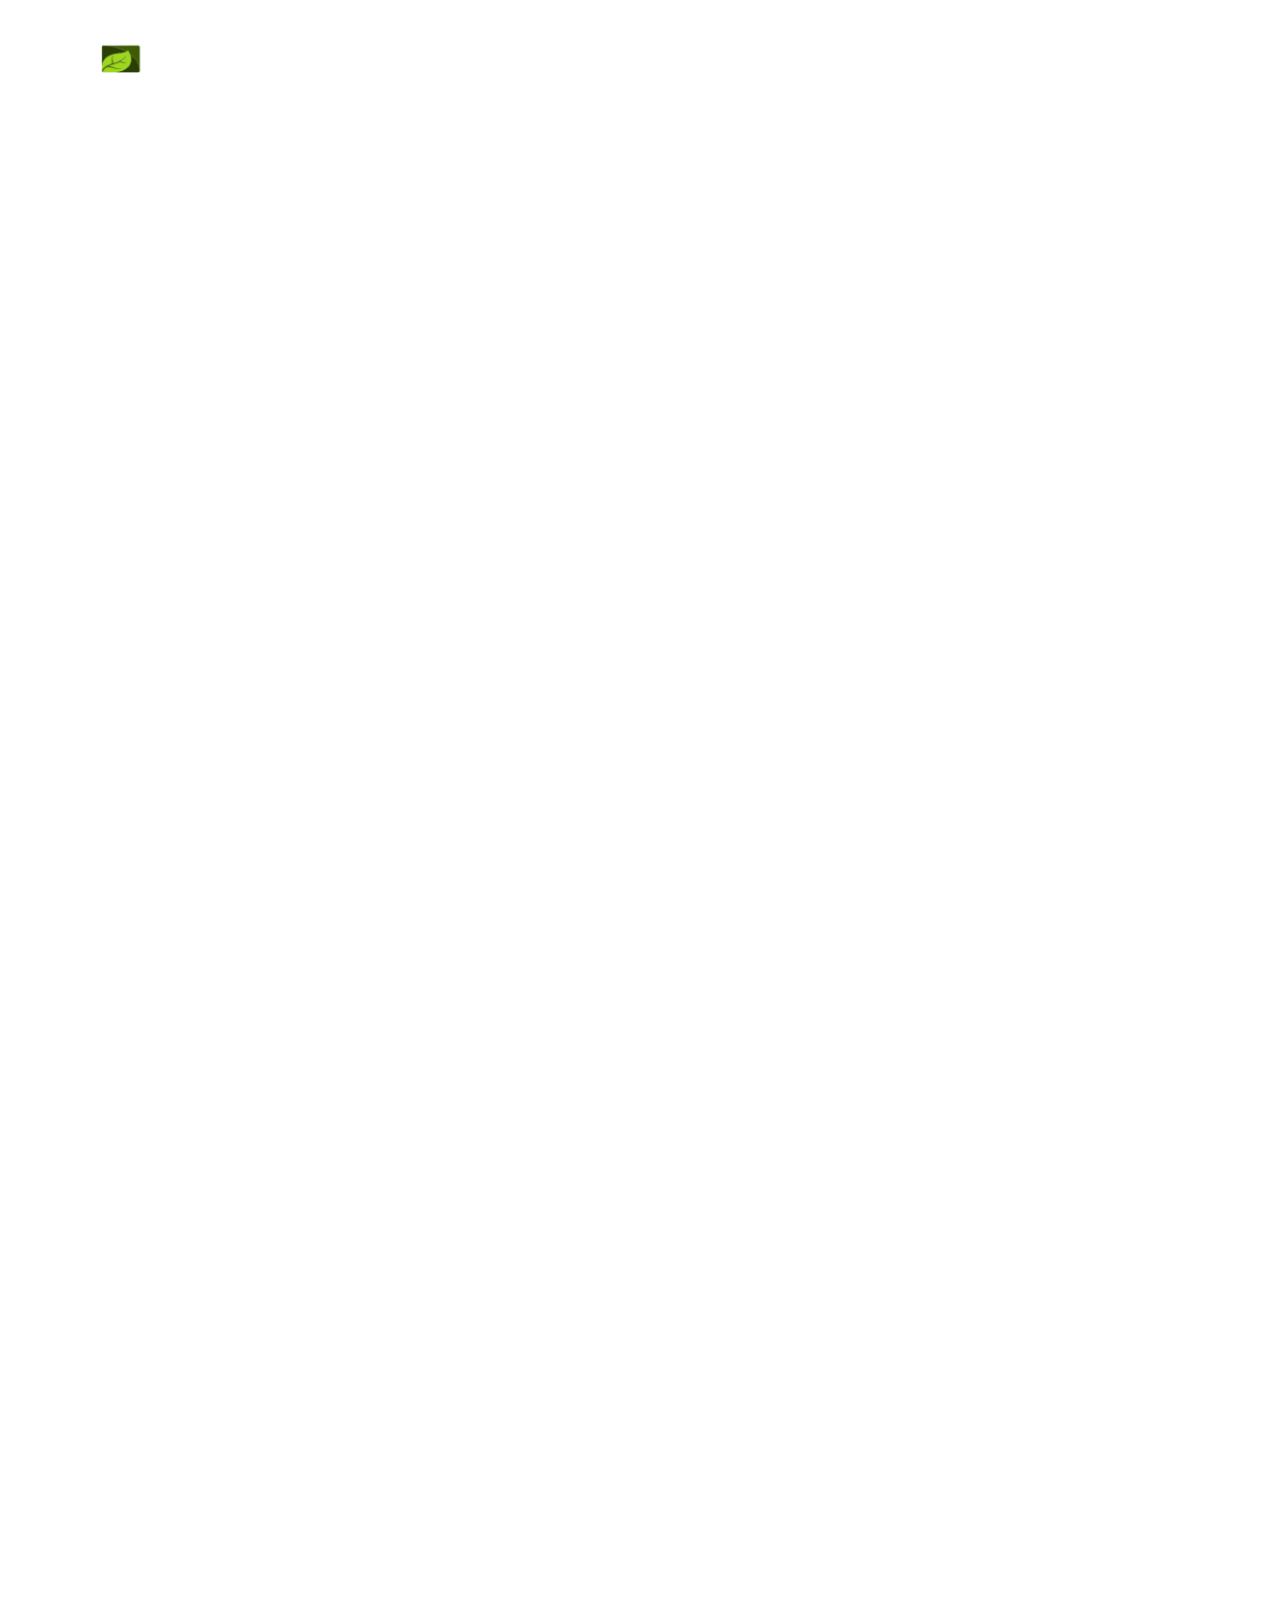
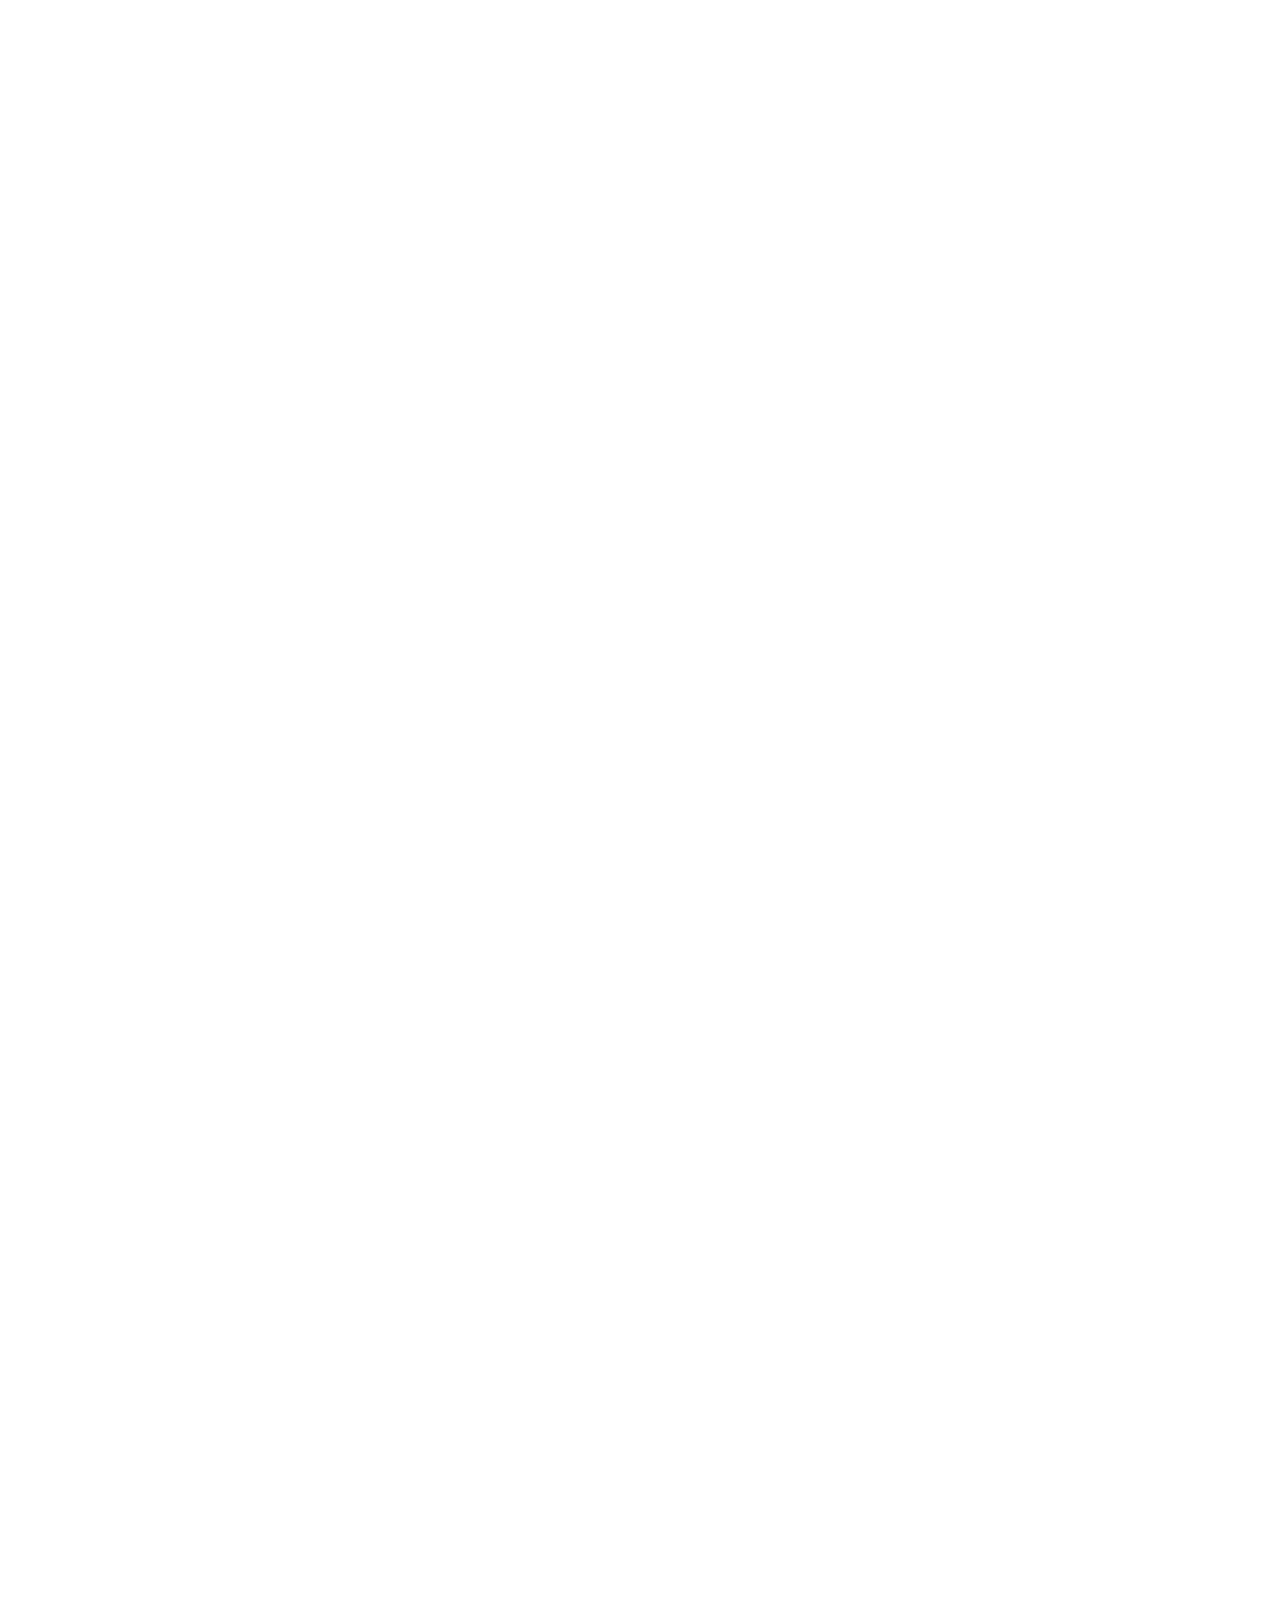
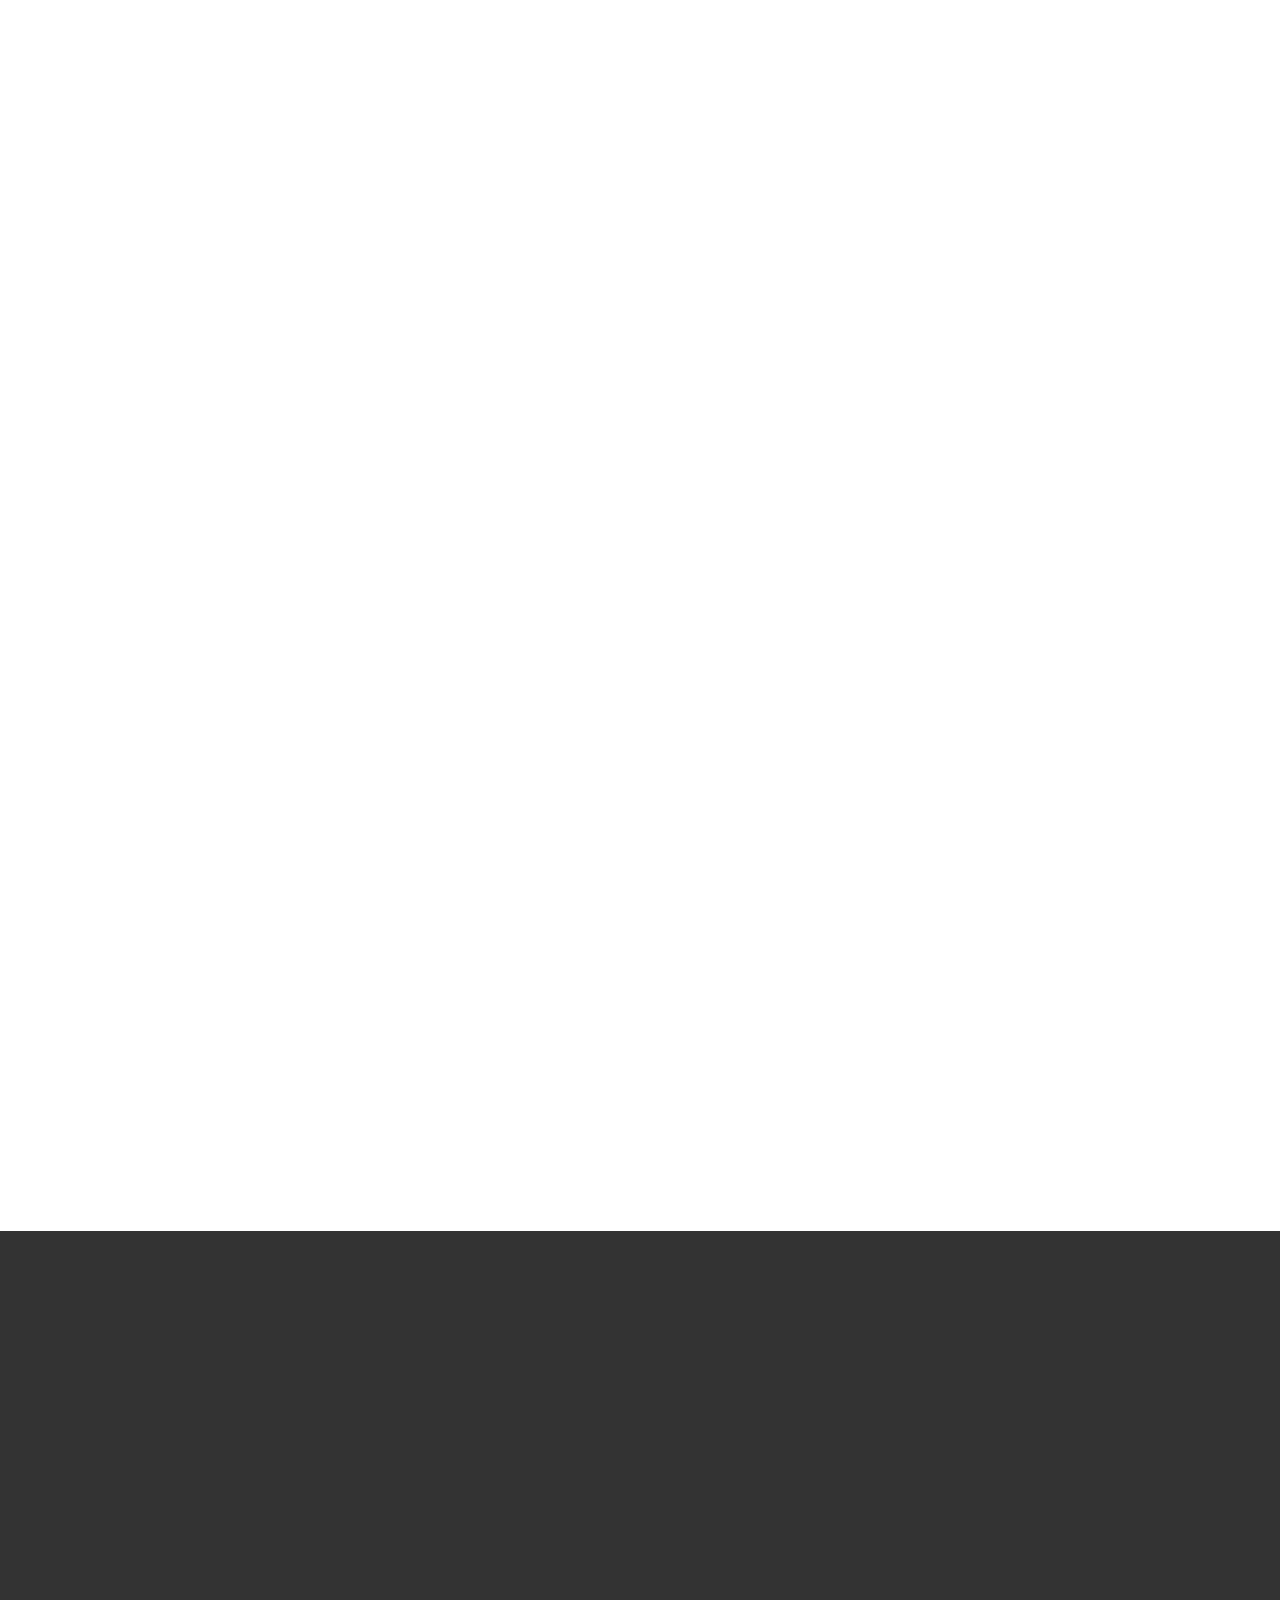
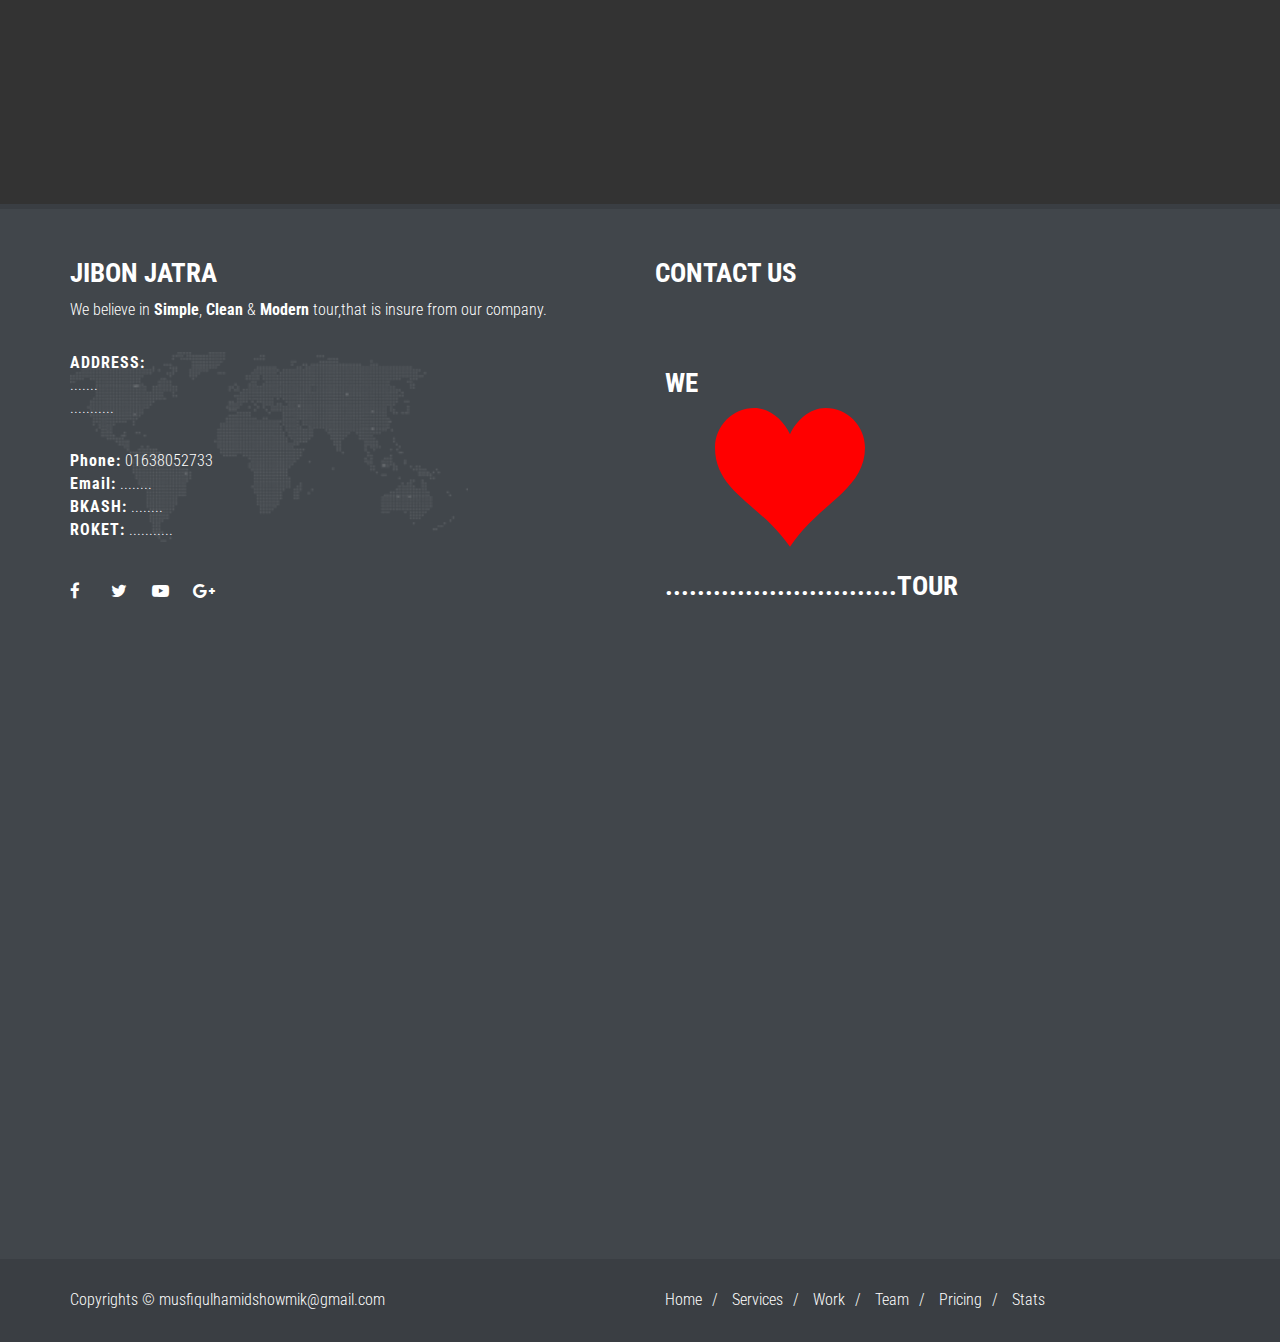
==== core/index.html @ 87b0649c "Update index.html" ====
<!DOCTYPE html>
<html lang="en">

<head>

    <!-- required meta tags -->
    <meta charset="utf-8">
    
    <meta name="description" content="Building modern responsive website with html5, css3, jQuery & bootstrap framework">
    <meta name="keywords" content="HTML5, CSS3, jQuery, Bootstrap, Web Design, Web Development, Responsive website, Modern website">
    
    <meta http-equiv="X-UA-Compatible" content="IE=edge">
    <meta name="viewport" content="width=device-width, initial-scale=1">

    <!-- title -->
    <title>jibon jatra</title>

    <!-- favicon -->
    <link rel="shortcut icon" href="img/favicon.ico">

    <!-- google fonts -->
    <link href="https://fonts.googleapis.com/css?family=Roboto+Condensed:300,300i,400,400i,700,700i" rel="stylesheet">

    <!-- fontawesome -->
    <link rel="stylesheet" href="css/font-awesome/css/font-awesome.min.css">

    <!-- bootstrap CSS -->
    <link rel="stylesheet" href="css/bootstrap/bootstrap.min.css">

    <!-- animate CSS -->
    <link rel="stylesheet" href="css/animate/animate.css">

    <!-- magnific-popup CSS -->
    <link rel="stylesheet" href="css/magnific-popup/magnific-popup.css">

    <!-- owl carousel CSS -->
    <link rel="stylesheet" href="css/owl-carousel/owl.carousel.min.css">
    <link rel="stylesheet" href="css/owl-carousel/owl.theme.default.min.css">

    <!-- style CSS -->
    <link rel="stylesheet" href="css/style.css">

    <!-- responsive CSS -->
    <link rel="stylesheet" href="css/responsive.css">


</head>

<body data-spy="scroll" data-target=".navbar-fixed-top" data-offset="65">

    <header>

        <nav class="navbar navbar-fixed-top">

            <div class="container-fluid">

                <div class="vesco-nav-wrapper">

                    <div class="navbar-header">

                        <button type="button" class="navbar-toggle collapsed" data-toggle="collapse" data-target="#vesco-menu">
                            <span class="sr-only">Toggle navigation</span>
                            <span class="icon-bar"></span>
                            <span class="icon-bar"></span>
                            <span class="icon-bar"></span>
                       </button>

                        <a class="navbar-brand" href="#home">
                            <img src="img/logo.png" alt="logo">
                        </a>
                    </div>

                    <div class="collapse navbar-collapse" id="vesco-menu">
                        <ul class="nav navbar-nav">
                            <li><a href="../index.html">Home</a></li>
                            <li><a class="smooth-scroll" href="#services">Services</a></li>
                            <li><a class="smooth-scroll" href="#about">About</a></li>
                            <li><a class="smooth-scroll" href="#work">tour</a></li>
                            <li><a class="smooth-scroll" href="#team">Team</a></li>
                           
                            <li><a class="smooth-scroll" href="#pricing">Pricing</a></li>
                            <li><a class="smooth-scroll" href="#stats">Stats</a></li>
                            
                            <li><a class="smooth-scroll" href="#contact">Contact</a></li>
                        </ul>
                    </div>

                </div>

            </div>
        </nav>

    </header>

    <!-- Home -->
    <section id="home">

        <div id="home-cover" class="bg-parallax animated fadeIn">

            <div id="home-content-box">

                <div id="home-content-box-inner" class="text-center">

                    <div id="home-heading" class="animated zoomIn">
                        
                    </div>
                    <div id="button" class="animated zoomIn">
                        <a class="btn btn-lg btn-general btn-white smooth-scroll" href="#work" role="button" title="View Our Work">View Our tour</a>
                    </div>

                </div>

            </div>

        </div>

    </section>

    <!-- Services -->
    <section id="services">

        <div class="content-box">
            <div class="content-title wow animated fadeInDown" data-wow-duration="1s" data-wow-delay=".5s">
                <h3> Services </h3>
                <div class="content-title-underline"></div>
            </div>

            <div class="container">

                <div class="row">

                    <div class="col-md-4 col-sm-6">

                        <div class="service-item wow animated fadeInUp" data-wow-duration="1s" data-wow-delay=".5s">

                            <div class="service-item-icon">
                                <i class="fa fa-paint-brush fa-3x"></i>
                            </div>

                            <div class="service-item-title">
                                <h3> .....</h3>
                            </div>

                            <div class="service-item-desc">
                                <p>Tamen fabulas id varias tamen qui nam enim.</p>
                            </div>

                        </div>

                    </div>
                    <div class="col-md-4 col-sm-6">
                        <div class="service-item wow animated fadeInUp" data-wow-duration="1s" data-wow-delay=".5s">

                            <div class="service-item-icon">
                                <i class="fa fa-laptop fa-3x"></i>
                            </div>

                            <div class="service-item-title">
                                <h3> ........</h3>
                            </div>

                            <div class="service-item-desc">
                                <p>Tamen fabulas id varias tamen qui nam enim.</p>
                            </div>

                        </div>


                    </div>
                    <div class="col-md-4 col-sm-6">

                        <div class="service-item wow animated fadeInUp" data-wow-duration="1s" data-wow-delay=".5s">

                            <div class="service-item-icon">
                                <i class="fa fa-tablet fa-3x"></i>
                            </div>

                            <div class="service-item-title">
                                <h3>.........s</h3>
                            </div>

                            <div class="service-item-desc">
                                <p>Tamen fabulas id varias tamen qui nam enim.</p>
                            </div>

                        </div>

                    </div>
                    <div class="col-md-4 col-sm-6">
                        <div class="service-item wow animated fadeInUp" data-wow-duration="1s" data-wow-delay=".5s">

                            <div class="service-item-icon">
                                <i class="fa fa-search fa-3x"></i>
                            </div>

                            <div class="service-item-title">
                                <h3>....... </h3>
                            </div>

                            <div class="service-item-desc">
                                <p>Lorem ipsum dapibus tempor ipsum, ut dolor sit amet</p>
                            </div>

                        </div>
                    </div>
                    <div class="col-md-4 col-sm-6">
                        <div class="service-item wow animated fadeInUp" data-wow-duration="1s" data-wow-delay=".5s">
                            <div class="service-item-icon">
                                <i class="fa fa-pencil-square-o fa-3x"></i>
                            </div>

                            <div class="service-item-title">
                                <h3> .......... </h3>
                            </div>

                            <div class="service-item-desc">
                                <p>Lorem ipsum dapibus tempor ipsum, ut dolor sit amet</p>
                            </div>

                        </div>


                    </div>
                    <div class="col-md-4 col-sm-6">
                        <div class="service-item wow animated fadeInUp" data-wow-duration="1s" data-wow-delay=".5s">

                            <div class="service-item-icon">
                                <i class="fa fa-life-ring fa-3x"></i>
                            </div>

                            <div class="service-item-title">
                                <h3> ........... </h3>
                            </div>

                            <div class="service-item-desc">
                                <p>Lorem ipsum dapibus tempor ipsum, ut dolor sit amet</p>
                            </div>

                        </div>
                    </div>

                </div>

            </div>


        </div>

    </section>

    <!-- About -->
    <section id="about">

        <!-- About right side with diagonal BG parallax -->
        <div id="about-bg-diagonal" class="bg-parallax"></div>

        <!-- About left side with content -->
        <div class="container">

            <div class="row">

                <div class="col-md-4">

                    <div id="about-content-box">

                        <div id="about-content-box-outer">

                            <div id="about-content-box-inner">

                                <div class="content-title wow animated fadeInDown" data-wow-duration="1s" data-wow-delay=".5s">
                                    <h3> About jibon jatra </h3>
                                    <div class="content-title-underline"></div>
                                </div>

                                <div id="about-desc" class="wow animated fadeInDown" data-wow-duration="1s" data-wow-delay=".5s">
                                    <p>Jibon Jatra tourism is one of the best travel agencies in Bangladesh.
Our tourism guides are dedicated to our customers with their best
performance and the highest services.We are a group of passionate 
and adventurous tourism professionals.As a leading travel agent in 
Bangladesh, we have assembled the best in the business who can tell 
you all there is to know about Bangladesh.We love doing what we do. 
In many and varied ways we love to show all about our beautiful Bangladesh.
Join us to see and explore the beauty of our motherland.

On behalf of 
Jibon Jatra team
</p>
                                </div>

                                <div id="about-btn" class="wow animated fadeInUp" data-wow-duration="1s" data-wow-delay=".5s">

                                    <a class="btn btn-lg btn-general btn-blue smooth-scroll" href="#work" role="button" title="View Work"> Our tour </a>

                                </div>

                            </div>

                        </div>


                    </div>

                </div>

            </div>

        </div>

    </section>

    <!-- Work -->
    <section id="work">

        <div class="content-box">
            <div class="content-title wow animated fadeInDown" data-wow-duration="1s" data-wow-delay=".5s">
                <h3> Our tour</h3>
                <div class="content-title-underline"></div>
            </div>

            <div class="container-fluid">

                <div class="row no-gutters wow animated fadeInUp" data-wow-duration="1s" data-wow-delay=".5s">
                    <div class="col-md-3 col-sm-4">
                        <div class="img-wrapper">
                            <a href="tour/1.jpg" title="Work Description Goes Here">
                                <img src="tour/1.jpg" class="img-responsive" alt="Work">
                            </a>
                        </div>
                    </div>
                    <div class="col-md-3 col-sm-4">
                        <div class="img-wrapper">
                            <a href="tour/2.jpg" title="Work Description Goes Here">
                                <img src="tour/2.jpg" class="img-responsive" alt="Work">
                            </a>
                        </div>
                    </div>
                    <div class="col-md-3 col-sm-4">
                        <div class="img-wrapper">
                            <a href="tour/3.jpg" title="Work Description Goes Here">
                                <img src="tour/3.jpg" class="img-responsive" alt="Work">
                            </a>
                        </div>
                    </div>
                    <div class="col-md-3 col-sm-4">
                        <div class="img-wrapper">
                            <a href="tour/4.jpg" title="Work Description Goes Here">
                                <img src="tour/4.jpg" class="img-responsive" alt="Work">
                            </a>
                        </div>
                    </div>
                    <div class="col-md-3 col-sm-4">
                        <div class="img-wrapper">
                            <a href="tour/5.jpg" title="Work Description Goes Here">
                                <img src="tour/5.jpg" class="img-responsive" alt="Work">
                            </a>
                        </div>
                    </div>
                    <div class="col-md-3 col-sm-4">
                        <div class="img-wrapper">
                            <a href="tour/1.jpg" title="Work Description Goes Here">
                                <img src="tour/1.jpg" class="img-responsive" alt="Work">
                            </a>
                        </div>
                    </div>
                    <div class="col-md-3 col-sm-4">
                        <div class="img-wrapper">
                            <a href="tour/1.jpg" title="Work Description Goes Here">
                                <img src="tour/1.jpg" class="img-responsive" alt="Work">
                            </a>
                        </div>
                    </div>
                    <div class="col-md-3 col-sm-4">
                        <div class="img-wrapper">
                            <a href="tour/1.jpg" title="Work Description Goes Here">
                                <img src="tour/1.jpg" class="img-responsive" alt="Work">
                            </a>
                        </div>
                    </div>

                </div>

            </div>
        </div>
        <!-- End Content Box -->
    </section>

    <!-- Team -->
    <section id="team">

        <div class="content-box">
            <div class="content-title wow animated fadeInDown" data-wow-duration="1s" data-wow-delay=".5s">
                <h3> Our Team </h3>
                <div class="content-title-underline"></div>
            </div>


            <div class="container">

                <div class="row wow animated fadeInUp" data-wow-duration="1s" data-wow-delay=".5s">
                    <div class="col-md-12">

                        <div id="team-members" class="owl-carousel owl-theme">
                            <div class="team-member">
                                <img src="img/team/team-1.jpg" class="img-responsive" alt="team member">
                                <div class="team-member-info text-center">
                                    <h4 class="team-member-name">Musfiqul Hamid Showmik</h4>
                                    <h4 class="team-member-designation">North South University</h4>
                                    <ul class="social-list">
                                        <li><a href="#" class="social-icon icon-gray"><i class="fa fa-facebook"></i></a></li>
                                        <li><a href="#" class="social-icon icon-gray"><i class="fa fa-twitter"></i></a></li>
                                        <li><a href="#" class="social-icon icon-gray"><i class="fa fa-google-plus"></i></a></li>
                                    </ul>
                                </div>
                            </div>
                            <div class="team-member">
                                <img src="img/team/nayeem.jpg" class="img-responsive" alt="team member">
                                <div class="team-member-info text-center">
                                    <h4 class="team-member-name">Rahanuzzaman Nayeem</h4>
                                    <h4 class="team-member-designation">Independent University of BD</h4>
                                    <ul class="social-list">
                                        <li><a href="#https://www.facebook.com/rahanuzzaman.nayeem" class="social-icon icon-gray"><i class="fa fa-facebook"></i></a></li>
                                        <li><a href="#" class="social-icon icon-gray"><i class="fa fa-twitter"></i></a></li>
                                        <li><a href="#" class="social-icon icon-gray"><i class="fa fa-google-plus"></i></a></li>
                                    </ul>
                                </div>
                            </div>

                            <div class="team-member">
                                <img src="img/team/team-3.jpg" class="img-responsive" alt="team member">
                                <div class="team-member-info text-center">
                                    <h4 class="team-member-name">Stke</h4>
                                    <h4 class="team-member-designation">Deper</h4>
                                    <ul class="social-list">
                                        <li><a href="#" class="social-icon icon-gray"><i class="fa fa-facebook"></i></a></li>
                                        <li><a href="#" class="social-icon icon-gray"><i class="fa fa-twitter"></i></a></li>
                                        <li><a href="#" class="social-icon icon-gray"><i class="fa fa-google-plus"></i></a></li>
                                    </ul>
                                </div>
                            </div>

                            <div class="team-member">
                                <img src="img/team/team-4.jpg" class="img-responsive" alt="team member">
                                <div class="team-member-info text-center">
                                    <h4 class="team-member-name">ay</h4>
                                    <h4 class="team-member-designation">ner</h4>
                                    <ul class="social-list">
                                        <li><a href="#" class="social-icon icon-gray"><i class="fa fa-facebook"></i></a></li>
                                        <li><a href="#" class="social-icon icon-gray"><i class="fa fa-twitter"></i></a></li>
                                        <li><a href="#" class="social-icon icon-gray"><i class="fa fa-google-plus"></i></a></li>
                                    </ul>
                                </div>
                            </div>

                    
                        </div>

                    </div>

                </div>

            </div>
        </div>
        <!-- End Content Box -->
    </section>

    <!-- Testimonials -->
  

    <!-- Pricing -->
    <section id="pricing">

        <div class="content-box">
            <div class="content-title wow animated fadeInDown" data-wow-duration="1s" data-wow-delay=".5s">
                <h3> Our Pricing </h3>
                <div class="content-title-underline"></div>
            </div>

            <div class="container">

                <div class="row">
                    <div class="col-md-4 wow animated zoomIn" data-wow-duration="1s" data-wow-delay=".5s">
                        <div class="pricing-box text-center">

                            <h4 class="pricing-title">....</h4>
                            <h3 class="pricing-value">49<sup>...</sup></h3>
                            <ul class="pricing-spec">
                                <li>
                                    <p>5...........S</p>
                                </li>
                                <li>
                                    <p>5............pace</p>
                                </li>
                                <li>
                                    <p>5..........IDTH</p>
                                </li>
                                <li>
                                    <p>U............NS</p>
                                </li>
                            </ul>
                            <div class="pricing-btn">
                                <a class="btn btn-lg btn-general btn-blue" href="#" role="button">contact</a>
                            </div>
                        </div>
                    </div>
                    <div class="col-md-4 wow animated bounceInUp" data-wow-duration="1s" data-wow-delay=".5s">
                        <div class="pricing-box pricing-box-lg text-center">

                            <h4 class="pricing-title">.............</h4>
                            <h3 class="pricing-value">89<sup>$</sup></h3>
                            <ul class="pricing-spec">
                                <li>
                                    <p>.......</p>
                                </li>
                                <li>
                                    <p>..........</p>
                                </li>
                                <li>
                                    <p>..........</p>
                                </li>
                                <li>
                                    <p>.............</p>
                                </li>
                            </ul>
                            <div class="pricing-btn">
                                <a class="btn btn-lg btn-general btn-white" href="#" role="button">contact</a>
                            </div>
                        </div>
                    </div>
                    <div class="col-md-4 wow animated zoomIn" data-wow-duration="1s" data-wow-delay=".5s">
                        <div class="pricing-box text-center">

                            <h4 class="pricing-title">Standard</h4>
                            <h3 class="pricing-value">69<sup>taka</sup></h3>
                            <ul class="pricing-spec">
                                <li>
                                    <p>.......</p>
                                </li>
                                <li>
                                    <p>........</p>
                                </li>
                                <li>
                                    <p>...........</p>
                                </li>
                                <li>
                                    <p>...........</p>
                                </li>
                            </ul>
                            <div class="pricing-btn">
                                <a class="btn btn-lg btn-general btn-blue" href="#" role="button">contact</a>
                            </div>
                        </div>
                    </div>

                </div>

            </div>
        </div>
        <!-- End Content Box -->
    </section>

    <!-- Stats -->
    <section id="stats">

        <div id="stats-cover" class="bg-parallax">

            <div class="content-box">
                <div class="content-title content-title-white wow animated fadeInDown" data-wow-duration="1s" data-wow-delay=".5s">
                    <h3> We Never Stop Improving </h3>
                    <div class="content-title-underline"></div>
                </div>

                <div class="container">

                    <div class="row text-center wow animated bounceInLeft" data-wow-duration="1s" data-wow-delay=".5s">
                        <div class="col-md-3 col-sm-6">
                            <div class="stats-item">
                                <i class="fa fa-cloud-download fa-5x"></i>
                                <h2><span class="counter"> 1590 </span><span>+</span></h2>
                                <p>yes</p>
                            </div>
                        </div>
                        <div class="col-md-3 col-sm-6">
                            <div class="stats-item">
                                <i class="fa fa-star-o fa-5x"></i>
                                <h2><span class="counter"> 3500 </span><span>+</span></h2>
                                <p>love</p>
                            </div>
                        </div>
                        <div class="col-md-3 col-sm-6">
                            <div class="stats-item">
                                <i class="fa fa-heart-o fa-5x"></i>
                                <h2><span class="counter"> 1199 </span><span>+</span></h2>
                                <p>Likes</p>
                            </div>
                        </div>
                        <div class="col-md-3 col-sm-6">
                            <div class="stats-item">
                                <i class="fa fa-check fa-5x"></i>
                                <h2><span class="counter"> 2200 </span><span>+</span></h2>
                                <p>Recomended</p>
                            </div>
                        </div>

                    </div>

                </div>
            </div>
            <!-- End Content Box -->
        </div>
    </section>

    <!-- Clients -->
   

    <footer>

        <div id="contact">

            <div class="container">

                <div class="row">

                    <div class="col-md-6">
                        <div id="contact-left">

                            <h3>jibon jatra</h3>
                            <p>We believe in <strong>Simple</strong>, <strong>Clean</strong> & <strong>Modern</strong> tour,that is insure from our company.</p>

                            <div id="contact-info">

                                <address>
                                    <strong>ADDRESS:</strong><br>
                                    <p>.......<br>
                                    ...........</p>
                                </address>
                                <div id="phone-fax-email">
                                    <p>
                                        <strong>Phone:</strong><span> 01638052733 </span> <br>
                                       
                                        <strong>Email:</strong><span>  ........ </span> <br>
                                        <strong>BKASH:</strong><span>  ........ </span> <br>
                                         <strong>ROKET:</strong><span>  ........... </span> <br>
                                    </p>
                                </div>

                            </div>
                            <ul class="social-list">
                                <li><a href="#" class="social-icon icon-white"><i class="fa fa-facebook"></i></a></li>
                                <li><a href="#" class="social-icon icon-white"><i class="fa fa-twitter"></i></a></li>
                                <li><a href="#" class="social-icon icon-white"><i class="fa fa-youtube-play"></i></a></li>
                                <li><a href="#" class="social-icon icon-white"><i class="fa fa-google-plus"></i></a></li>
                            </ul>

                        </div>
                    </div>
                    <div class="col-md-6">
                        <div id="contact-right">

                            <h3>Contact Us</h3>
                            <form action="#">
                               <div class="beating-heart" >
        <div class="wrapper">
            
            <h3 >WE</h3>
            <svg class="heart" viewBox="0 0 32 29.6">
            <path d="M23.6,0c-3.4,0-6.3,2.7-7.6,5.6C14.7,2.7,11.8,0,8.4,0C3.8,0,0,3.8,0,8.4c0,9.4,9.5,11.9,16,21.2
          	c6.1-9.3,16-12.1,16-21.2C32,3.8,28.2,0,23.6,0z"/>
            </svg>
            <h3>.............................TOUR</h3>
        </div>
    </div>
                            </form>

                        </div>
                    </div>

                </div>
            </div>

        </div>

        <div id="footer-bottom">
            <div class="container">
                <div class="row">
                    <div class="col-md-6">

                        <div id="footer-copyrights">
                            <p>Copyrights &copy; musfiqulhamidshowmik@gmail.com</p>
                        </div>

                    </div>
                    <div class="col-md-6 hidden-sm hidden-xs">
                        <div id="footer-menu">
                            <ul>
                                <li><a class="smooth-scroll" href="#home">Home</a>/</li>
                                <li><a class="smooth-scroll" href="#services">Services</a>/</li>
                                <li><a class="smooth-scroll" href="#work">Work</a>/</li>
                                <li><a class="smooth-scroll" href="#team">Team</a>/</li>
                        
                                <li><a class="smooth-scroll" href="#pricing">Pricing</a>/</li>
                                <li><a class="smooth-scroll" href="#stats">Stats</a></li>
                            </ul>
                        </div>
                    </div>
                </div>
            </div>
        </div>

        <a href="#home" id="back-to-top" class="btn btn-sm btn-blue btn-back-to-top smooth-scroll hidden-sm hidden-xs" title="home" role="button">
            <i class="fa fa-angle-up"></i>
        </a>

    </footer>

    <!-- jQuery -->
    <script src="js/jquery.js"></script>

    <!-- bootstrap JS -->
    <script src="js/bootstrap/bootstrap.min.js"></script>

    <!-- WOW JS -->
    <script src="js/wow/wow.min.js"></script>

    <!-- magnific-popup JS -->
    <script src="js/magnific-popup/jquery.magnific-popup.min.js"></script>

    <!-- owl carousel JS -->
    <script src="js/owl-carousel/owl.carousel.min.js"></script>

    <!-- counter -->
    <script src="js/counter/jquery.waypoints.min.js"></script>
    <script src="js/counter/jquery.counterup.min.js"></script>

    <!-- easing -->
    <script src="js/easing/jquery.easing.1.3.js"></script>


    <!-- custom JS -->
    <script src="js/custom.js"></script>
</body>



</html>
---- core/css/style.css ----
/*====================================================
                DEFAULT VALUES:

                Font Family                 : Roboto Condensed
                
                Greenish Blue               : #34c6d3       (Buttons, Icons, Links, Lines & Backgrounds)
                Steel Gray                  : #41464b       (Headings)
                Blue Bayoux                 : #64707b       (Paragraphs)
                White                       : #fff          (Text With Black Backgrounds)
                Black                       : #000 

======================================================*/


/* General CSS */

html,
body {
    height: 100%;
}

body {
    font-family: "Roboto Condensed", sans-serif;
}

p {
    color: #64707b;
    font-size: 16px;
    font-weight: 300;
}

h3 {
    color: #41464b;
    text-transform: uppercase;
}


/*====================================================
                        HOME
======================================================*/

#home {
    height: 100%;
}

#home-cover {
    height: 100%;
    background-image: url("../img/bg-home.jpg");
}

#home-content-box {
    width: 100%;
    height: 100%;
    display: table;
}

#home-content-box-inner {
    display: table-cell;
    vertical-align: middle;
    /* text-align: center; */
}

#home-heading h3 {
    color: #fff;
    font-size: 55px;
    font-weight: 700;
    margin: 20px 0 20px 0;
}


/*====================================================
                        PARALLAX (Generic)
======================================================*/

.bg-parallax {
    background-repeat: no-repeat;
    background-size: cover;
    background-position: center;
    background-attachment: fixed;
}


/*====================================================
                        BUTTONS (Generic)
======================================================*/

.btn-general {
    border-width: 2px;
    border-radius: 0;
    padding: 12px 26px 12px 26px;
    font-size: 16px;
    font-weight: 400;
    text-transform: uppercase;
}

.btn-white {
    border-color: #fff;
    color: #fff;
}

.btn-white:hover,
.btn-white:focus {
    background-color: #fff;
    color: #41464b;
}

.btn-blue {
    border-color: #34c6d3;
    color: #34c6d3;
}

.btn-blue:hover,
.btn-blue:focus {
    background-color: #34c6d3;
    color: #fff;
}

.btn-back-to-top {
    position: fixed;
    bottom: 20px;
    right: 20px;
    font-size: 22px;
    padding: 3px 15px;
    border-radius: 0;
    display: none;
}


/*====================================================
                       ANIMATE
======================================================*/

#home-cover,
#home-heading,
#home-btn {
    -webkit-animation-duration: .5s;
            animation-duration: .5s;
}

#home-cover {
    -webkit-animation-delay: .1s;
            animation-delay: .1s;
}

#home-heading {
    -webkit-animation-delay: .5s;
            animation-delay: .5s;
}

#home-btn {
    -webkit-animation-delay: 1s;
            animation-delay: 1s;
}


/*====================================================
                       CONTENT (Generic)
======================================================*/

.content-box {
    padding: 60px 0 60px 0;
}

.content-title h3 {
    font-size: 30px;
    font-weight: 700;
    text-align: center;
    margin: 0 0 30px 0;
}

.content-title-white h3 {
    color: #fff;
}

.content-title-underline {
    width: 30px;
    height: 3px;
    background-color: #34c6d3;
    margin: 0 auto 30px auto;
}


/*====================================================
                       SERVICES
======================================================*/

.service-item {
    padding: 20px 0 20px 0;
    margin-bottom: 20px;
    cursor: pointer;
}

.service-item-icon i {
    color: #34c6d3;
    float: left;
    padding: 15px;
    margin-right: 25px;
    width: 75px;
    height: 75px;
    text-align: center;
}

.service-item:hover .service-item-icon i {
    color: #fff;
    background-color: #34c6d3;
}

.service-item-title h3 {
    font-size: 20px;
    font-weight: 400;
    margin: 0 0 10px 0;
}

.service-item-desc p {
    margin: 0;
    padding-left: 85px;
}


/*====================================================
                       ABOUT
======================================================*/

#about-bg-diagonal {
    width: 60%;
    height: 700px;
    float: right;
    background-image: url(../img/bg-about.jpg);
    border-left: 200px solid #fff;
    border-top: 700px solid transparent;
}

#about-content-box {
    float: left;
    height: 700px;
}

#about-content-box-outer {
    width: 100%;
    height: 100%;
    display: table;
}

#about-content-box-inner {
    display: table-cell;
    vertical-align: middle;
}

#about .content-title h3 {
    text-align: left;
}

#about .content-title-underline {
    margin: 0 0 30px 0;
}

#about-desc p {
    margin-bottom: 30px;
}


/*====================================================
                       WORK
======================================================*/

.row.no-gutters [class*=col-] {
    padding-left: 0;
    padding-right: 0;
}

.img-wrapper {
    overflow: hidden;
}

.img-wrapper img {
    -webkit-transition: -webkit-transform .5s ease;
    transition: -webkit-transform .5s ease;
    transition: transform .5s ease;
    transition: transform .5s ease, -webkit-transform .5s ease;
}

.img-wrapper img:hover {
    -webkit-transform: scale(1.5);
            transform: scale(1.5);
    cursor: zoom-in;
}


/*====================================================
                       TEAM
======================================================*/

.team-member {
    margin: 0 15px;
}

.team-member-info {
    padding: 10px 0 30px 0;
}

h4.team-member-name {
    font-size: 22px;
    font-weight: 700;
    letter-spacing: 1px;
    padding-top: 2px;
}

h4.team-member-designation {
    color: #34c6d3;
    font-size: 15px;
    font-weight: 700;
    font-style: italic;
    letter-spacing: 1px;
    margin-top: 5px;
}


/*====================================================
                       SOCIAL
======================================================*/

.social-list {
    padding-left: 0;
}

.social-list li {
    list-style: none;
    display: inline-block;
    width: 32px;
    height: 32px;
    margin-right: 6px;
    margin-top: 10px;
}

.social-icon i {
    font-size: 17px;
}

.icon-gray i {
    color: #64707b;
}

.icon-white i {
    color: #fff;
}

.social-icon i:hover {
    color: #34c6d3;
}


/*====================================================
                       TESTIMONIALS
======================================================*/

#testimonials-cover {
    background-image: url("../img/bg-testimonials.jpg");
}

#testimonials .content-box {
    background-color: rgba(0, 0, 0, 0.1);
}

#customers-testimonials {
    padding: 50px 0;
}

.testimonial img {
    max-width: 120px;
    margin: 0 auto 0 auto;
}

.testimonial blockquote {
    border: 0;
    font-family: Georgia, sans-serif;
    font-style: italic;
    color: #fff;
    padding: 6px 150px;
    position: relative;
}

.testimonial blockquote p {
    color: #fff;
}

.testimonial blockquote::before,
.testimonial blockquote::after {
    font-size: 80px;
    font-style: normal;
    line-height: 1;
    width: 30px;
    height: 30px;
    position: absolute;
}

.testimonial blockquote::before {
    content: "\201C";
    top: 0;
    left: 100px;
}

.testimonial blockquote::after {
    content: "\201D";
    bottom: 0;
    right: 100px;
}

.testimonial-author p {
    color: #fff;
    font-size: 17px;
}

.testimonial-author p strong {
    display: block;
}


/*====================================================
                       PRICING
======================================================*/

.pricing-box {
    border: 3px solid #34c6d3;
    padding: 50px 0;
    margin: 40px 0;
}

h4.pricing-title {
    background-color: #34c6d3;
    color: #fff;
    display: inline-block;
    padding: 7px 15px;
    font-size: 14px;
    font-weight: 700;
    text-transform: uppercase;
    margin: 0 0 30px 0;
}

h3.pricing-value {
    font-size: 60px;
    font-weight: 700;
}

h3.pricing-value sup {
    font-size: 28px;
    font-weight: normal;
    vertical-align: super;
}

ul.pricing-spec {
    list-style: none;
    padding-left: 0;
    margin: 20px 0 60px 0;
}

ul.pricing-spec li p {
    font-weight: 400;
    text-transform: uppercase;
}

.pricing-box-lg {
    padding: 90px 0;
    margin: 0;
    background-color: #34c6d3;
}

.pricing-box-lg h4.pricing-title {
    color: #34c6d3;
    background-color: #fff;
}

.pricing-box-lg ul.pricing-spec li p {
    color: #fff;
}


/*====================================================
                       STATS
======================================================*/

#stats-cover {
    background-image: url("../img/bg-stats.jpg");
}

#stats .content-box {
    background-color: rgba(0, 0, 0, .8);
}

.stats-item {
    padding: 100px 0;
}

.stats-item i {
    color: #34c6d3;
}

.stats-item h2 {
    color: #fff;
    font-size: 35px;
    font-weight: 700;
    margin-top: 15px;
    margin-bottom: 1px;
}

.stats-item p {
    color: #fff;
    text-transform: uppercase;
    font-weight: 300;
    margin-top: 0;
}


/*====================================================
                       CLIENTS
======================================================*/

.client {
    padding: 40px 0;
}


/*====================================================
                       CONTACT
======================================================*/

footer {
    background-color: #41464b;
    padding-top: 30px;
    border-top: 5px solid rgba(0, 0, 0, 0.1);
}

#contact-left h3,
#contact-right h3 {
    color: #fff;
    font-size: 27px;
    font-weight: 700;
}

#contact-left p {
    color: #fff;
    margin-bottom: 30px;
}

#contact-info {
    background-image: url("../img/world-map.png");
    background-repeat: no-repeat;
    background-size: contain;
}

address {
    color: #fff;
}
address strong { font-size: 16px; }
address strong,
#phone-fax-email strong {
    letter-spacing: 1px;
}

form .form-control {
    background: transparent;
    border-radius: 0;
    border-color: #fff;
    font-size: 17px;
    font-weight: 300;
    padding: 8px 16px;
    margin-bottom: 20px;
    color: #fff;
}


/*====================================================
                       FOOTER
======================================================*/

#footer-bottom {
    background-color: rgba(0, 0, 0, 0.1);
    padding: 30px 0;
    margin-top: 60px;
}

#footer-copyrights p {
    margin: 0;
    color: #fff;
}

#footer-menu {
    float: left;
    color: #fff;
    font-size: 16px;
    font-weight: 300;
}

#footer-menu ul {
    list-style: none;
    padding-left: 0;
    margin: 0;
}

#footer-menu ul li {
    display: inline-block;
}

#footer-menu a {
    color: #fff;
    font-size: 16px;
    font-weight: 300;
    margin: 0 10px;
    text-decoration: none;
}

#footer-menu a:hover {
    color: #34c6d3;
}


/*====================================================
                       NAVIGATION
======================================================*/

.navbar {
    padding: 20px 0;
    -webkit-transition: all .5s ease-in-out;
    transition: all .5s ease-in-out;
}
.vesco-top-nav {
    background: rgba(0, 0, 0, 0.7);
    padding: 7px 0;
}

.vesco-nav-wrapper {
    padding: 0 85px;
}

.navbar-nav {
    float: right;
}

.navbar-nav>li>a {
    color: #fff;
    font-size: 15px;
    text-transform: uppercase;
    letter-spacing: 1px;
    font-weight: 700;
}

.navbar-nav>li>a:hover,
.navbar-nav>li>a:focus {
    background: none;
    color: #34c6d3;
}

.navbar-toggle {
    background-color: rgba(0, 0, 0, 0.1);
    border: 1px solid #fff;
    border-radius: 0;
}

.navbar-toggle .icon-bar {
    background-color: #fff;
}

.navbar-collapse {
    max-height: none !important;
}

.vesco-top-nav ul.navbar-nav>li.active>a {
    color: #34c6d3;
}



/* I LOVE PHOTOGRAPHY ANIMATION START */

.beating-heart {
  background: transparent;
  text-align: top;
  height: 100vh;
  padding: 50px 10px;
  color: white;
 
  display: flex;
  
 justify-content: top;
  
 align-items:top;
  
  align-self:top;

}

section.beating-heart span {
  font-size: 100px;
  line-height: 105px;
}

section.beating-heart h2 {
   margin-bottom: 30px;
}

section.beating-heart h2::after {
  background: white;
}

.heart {
  position: relative;
  fill: red;
  width: 150px;
  margin: 0 50px;
  -webkit-animation: pulse 1s infinite;
          animation: pulse 1s infinite;
}

@-webkit-keyframes pulse {
      0% {
          -webkit-transform: scale(1);
                  transform: scale(1);
      }

      15% {
          -webkit-transform: scale(1.25);
                  transform: scale(1.25);
      }

      25% {
        -webkit-transform: scale(1.15);
                transform: scale(1.15);
      }

      35% {
          -webkit-transform: scale(1.25);
                  transform: scale(1.25);
      }

      100% {
          -webkit-transform: scale(1);
                  transform: scale(1);
      }
}

@keyframes pulse {
      0% {
          -webkit-transform: scale(1);
                  transform: scale(1);
      }

      15% {
          -webkit-transform: scale(1.25);
                  transform: scale(1.25);
      }

      25% {
        -webkit-transform: scale(1.15);
                transform: scale(1.15);
      }

      35% {
          -webkit-transform: scale(1.25);
                  transform: scale(1.25);
      }

      100% {
          -webkit-transform: scale(1);
                  transform: scale(1);
      }
}

/* I LOVE PHOTOGRAPHY ANIMATION END */

#button{
    position: relative;
    text-align: center;
    top:100px;
   
   
}

,live{
     
    text-transform: uppercase;
     color: #64707b;
    font-size: 600px;
    font-weight: 300;
}
---- core/css/responsive.css ----
/*==================================================
			Bootstrap 3 Media Queries         
==================================================*/


/* Large Devices (Desktops & Laptops) */

@media (min-width: 1200px) {
    /* OK */
}


/* Medium Devices (Landscape Tablets & Medium Desktops) */

@media (min-width: 992px) and (max-width: 1199px) {
    /* Mobile menu */
    .navbar {
        background: rgba(0, 0, 0, .7);
        padding: 0;
    }
    .navbar-nav {
        float: left;
    }
    .vesco-nav-wrapper {
        padding: 0;
    }
}


/* Small Devices (Portrait Tablets & Small Desktops) */

@media (min-width: 768px) and (max-width: 991px) {
    /* Mobile menu */
    .navbar {
        background: rgba(0, 0, 0, .7);
        padding: 0;
    }
    .navbar-nav {
        float: left;
    }
    .vesco-nav-wrapper {
        padding: 0;
    }
    /* About - remove diagonal border */
    #about-bg-diagonal {
        border-left: 0;
        border-top: 0;
        width: 100%;
        height: 350px;
    }
    #about-content-box {
        width: 100%;
        height: 350px;
    }
    /* Stats */
    .stats-item {
        padding: 20px 0;
    }
    /* Footer */
    #footer-copyrights {
        text-align: center;
    }
}


/* Extra Small Devices (Landscape Phones & Portrait Tablets) */

@media (max-width: 767px) {
    /* Mobile menu */
    .navbar {
        background: rgba(0, 0, 0, .7);
        padding: 0;
    }
    .navbar-nav {
        float: left;
    }
    .vesco-nav-wrapper {
        padding: 0;
    }
    /* Home */
    #home-heading h3 {
        font-size: 24px;
    }
    /* Buttons */
    .btn-general {
        padding: 6px 22px 6px 22px;
        font-size: 14px;
    }
    /* About - remove diagonal border */
    #about-bg-diagonal {
        border-left: 0;
        border-top: 0;
        width: 100%;
        height: 350px;
    }
    #about-content-box {
        width: 100%;
        height: 350px;
    }
    /* Work */
    .img-wrapper img {
        min-width: 100%;
    }
    /* Testimonials */
    .testimonial blockquote {
        padding: 6px 50px;
    }
    .testimonial blockquote:before {
        left: 10px;
    }
    .testimonial blockquote:after {
        right: 10px;
    }
    .testimonial blockquote p {
        font-size: 14px;
    }
    /* Stats */
    .stats-item {
        padding: 20px 0;
    }
    /* Footer */
    #footer-copyrights {
        text-align: center;
    }
}


/* Extra Small Devices (Portrait Phones & Smaller devices) */

@media (max-width: 480px) {
    /* OK */
}


/* Extra Small Devices (Portrait Phones & Smaller devices) */

@media (max-width: 320px) {
    /* Services */
    .service-item-icon i {
        width: 58px;
        height: 58px;
        padding: 7px;
    }
    .service-item-title h3 {
        font-size: 17px;
    }
    /* About */
    #about-content-box {
        margin-top: 40px;
    }
    /* Testimonials */
    .testimonial img {
        max-width: 80px;
    }
    .testimonial blockquote {
        padding: 6px 30px;
    }
    .testimonial blockquote:before {
        left: 7px;
    }
    .testimonial blockquote:after {
        right: 7px;
    }
}
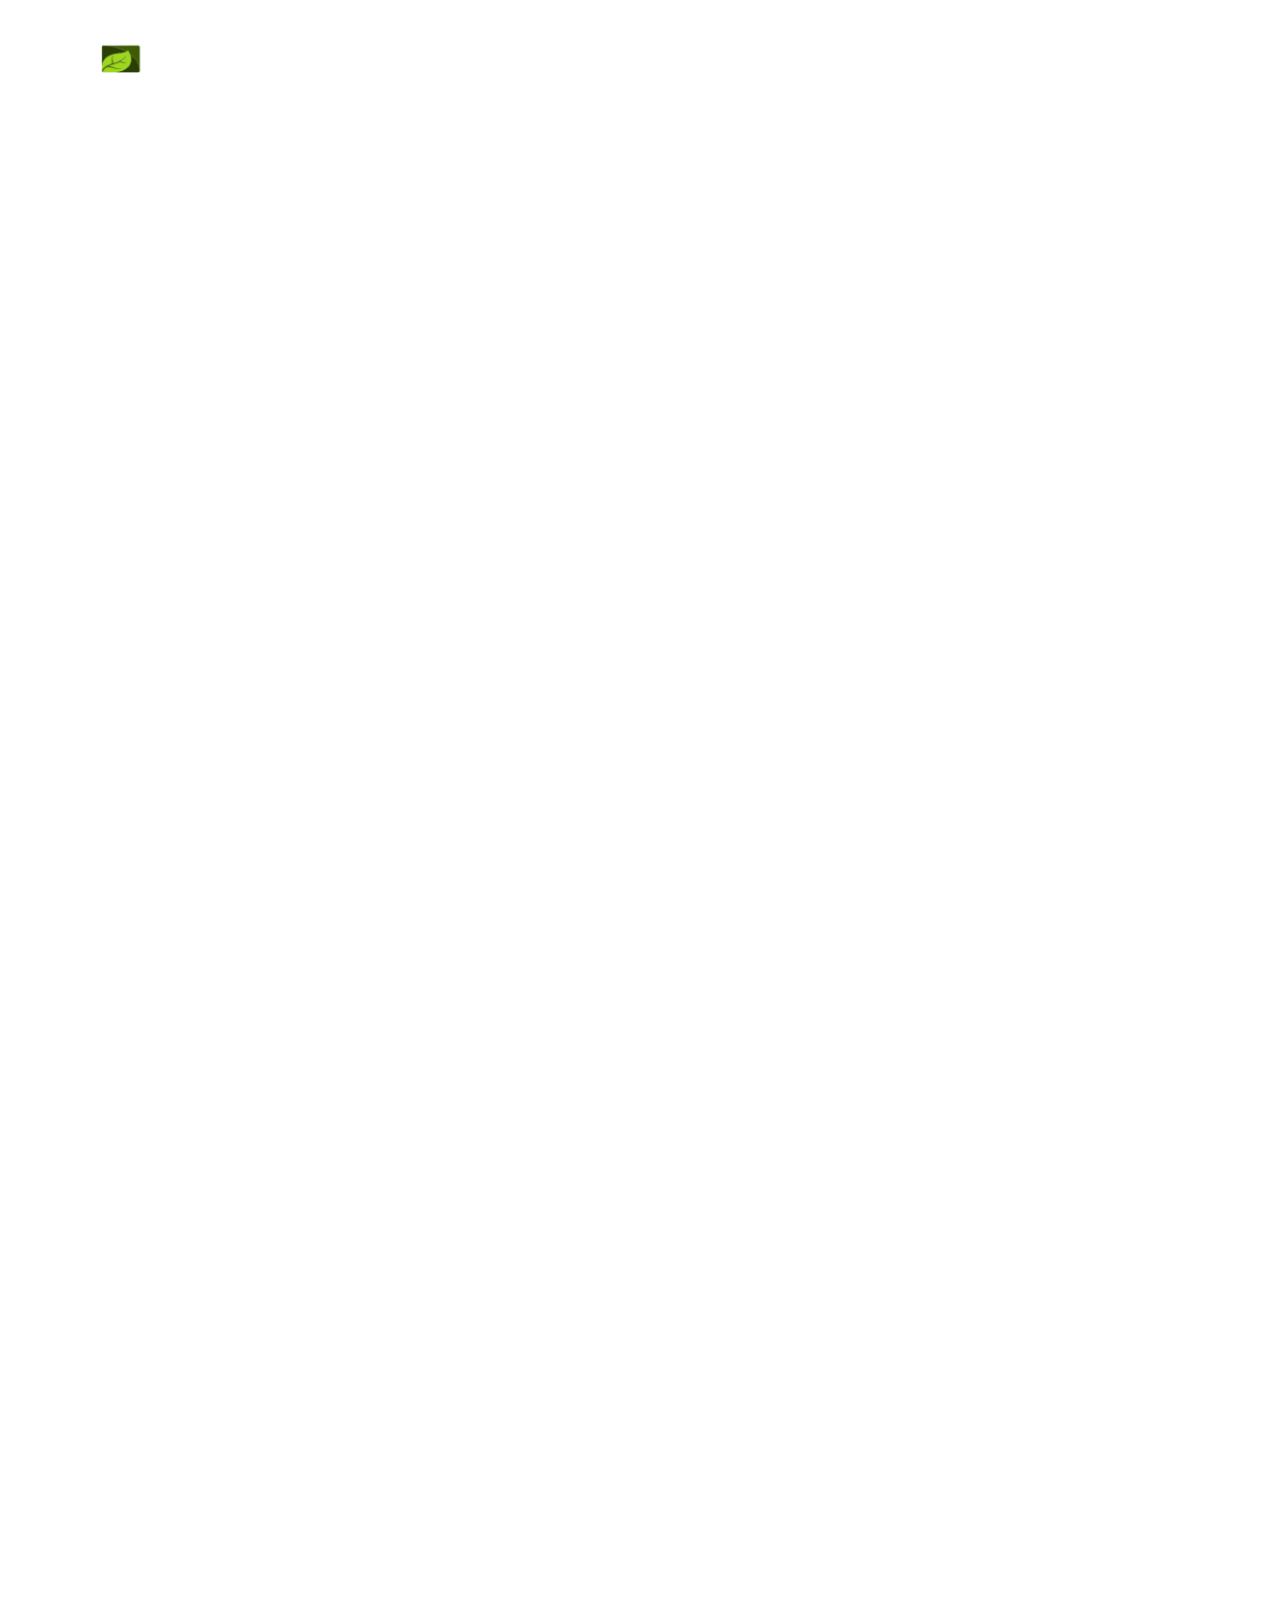
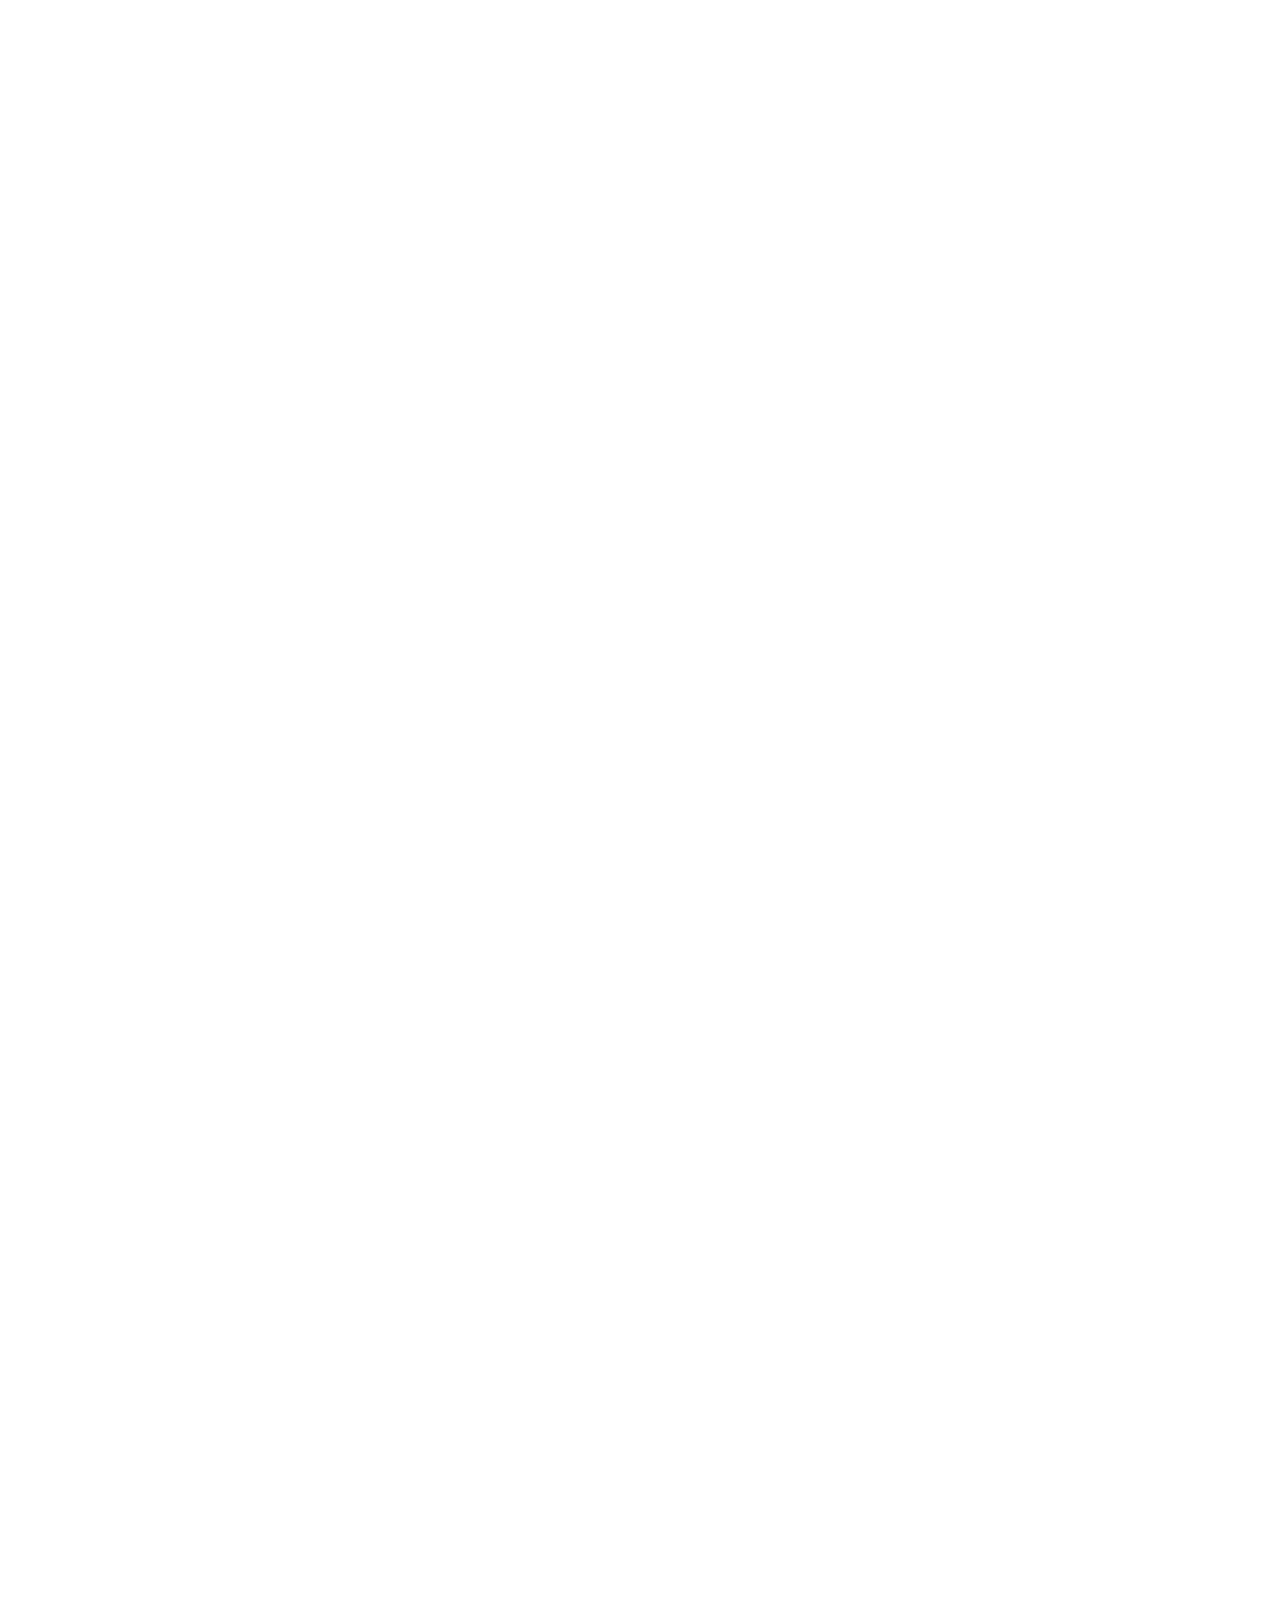
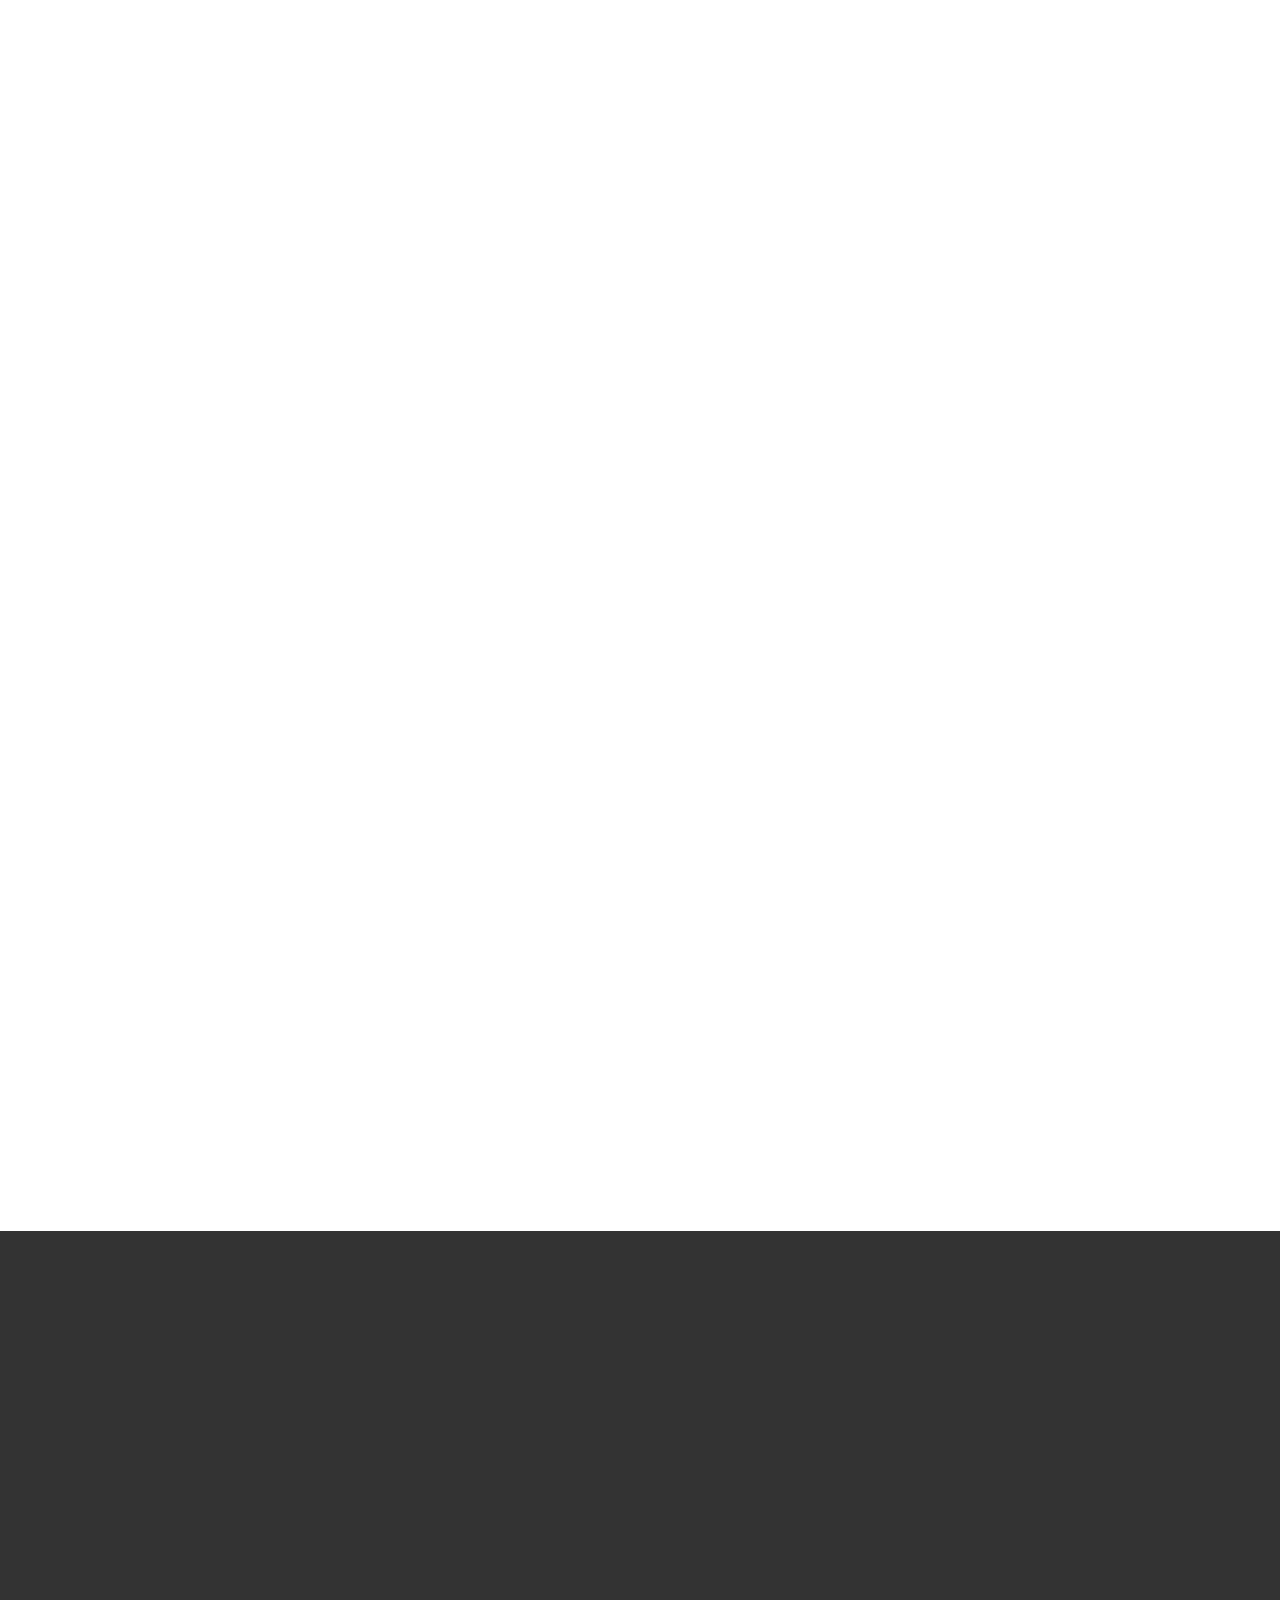
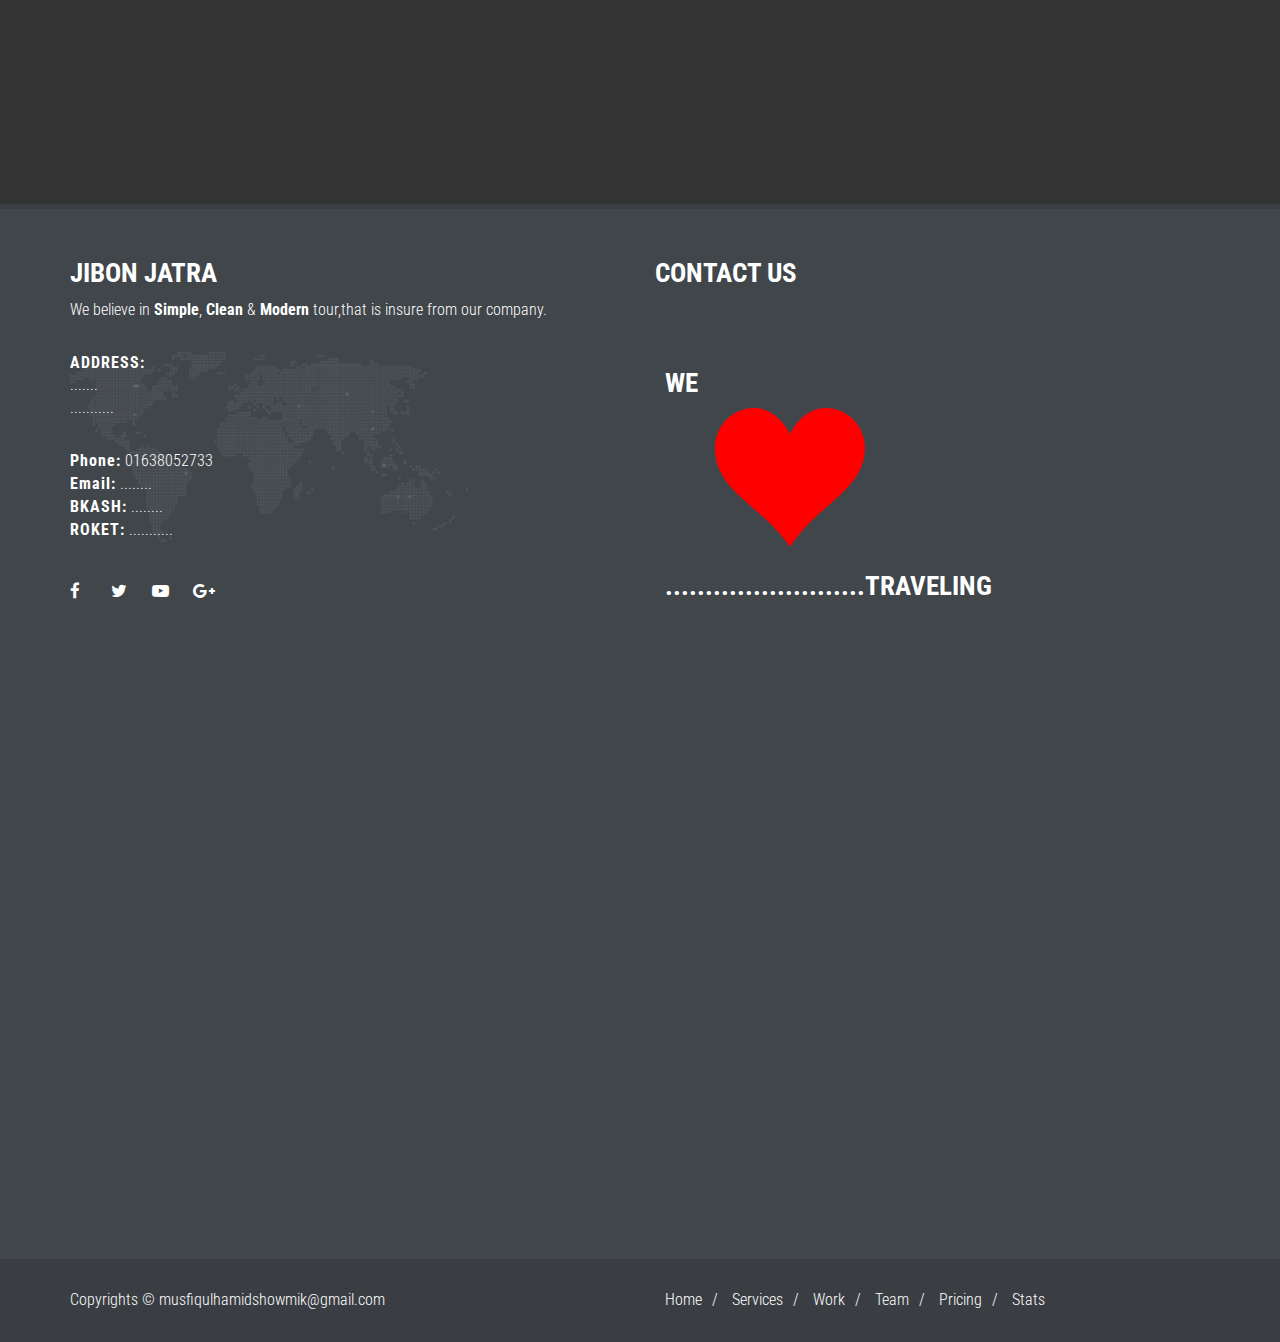
==== commit c7151482: "Update index.html" ====
--- a/core/index.html
+++ b/core/index.html
@@ -406,7 +406,7 @@
                                     <h4 class="team-member-name">Musfiqul Hamid Showmik</h4>
                                     <h4 class="team-member-designation">North South University</h4>
                                     <ul class="social-list">
-                                        <li><a href="#" class="social-icon icon-gray"><i class="fa fa-facebook"></i></a></li>
+                                        <li><a href="https://www.facebook.com/musfiqulhamid.showmik.37" target="_blank" class="social-icon icon-gray"><i class="fa fa-facebook"></i></a></li>
                                         <li><a href="#" class="social-icon icon-gray"><i class="fa fa-twitter"></i></a></li>
                                         <li><a href="#" class="social-icon icon-gray"><i class="fa fa-google-plus"></i></a></li>
                                     </ul>
@@ -418,7 +418,7 @@
                                     <h4 class="team-member-name">Rahanuzzaman Nayeem</h4>
                                     <h4 class="team-member-designation">Independent University of BD</h4>
                                     <ul class="social-list">
-                                        <li><a href="#https://www.facebook.com/rahanuzzaman.nayeem" class="social-icon icon-gray"><i class="fa fa-facebook"></i></a></li>
+                                        <li><a href="https://www.facebook.com/rahanuzzaman.nayeem" target="_blank" class="social-icon icon-gray"><i class="fa fa-facebook"></i></a></li>
                                         <li><a href="#" class="social-icon icon-gray"><i class="fa fa-twitter"></i></a></li>
                                         <li><a href="#" class="social-icon icon-gray"><i class="fa fa-google-plus"></i></a></li>
                                     </ul>
@@ -428,8 +428,8 @@
                             <div class="team-member">
                                 <img src="img/team/team-3.jpg" class="img-responsive" alt="team member">
                                 <div class="team-member-info text-center">
-                                    <h4 class="team-member-name">Stke</h4>
-                                    <h4 class="team-member-designation">Deper</h4>
+                                    <h4 class="team-member-name">Rijo Ahmed</h4>
+                                    <h4 class="team-member-designation">Bangladesh Ins. of Marine Tech.</h4>
                                     <ul class="social-list">
                                         <li><a href="#" class="social-icon icon-gray"><i class="fa fa-facebook"></i></a></li>
                                         <li><a href="#" class="social-icon icon-gray"><i class="fa fa-twitter"></i></a></li>
@@ -441,10 +441,10 @@
                             <div class="team-member">
                                 <img src="img/team/team-4.jpg" class="img-responsive" alt="team member">
                                 <div class="team-member-info text-center">
-                                    <h4 class="team-member-name">ay</h4>
-                                    <h4 class="team-member-designation">ner</h4>
+                                    <h4 class="team-member-name">Md Reyajul Islam Shojeeb</h4>
+                                    <h4 class="team-member-designation"> Ideal College </h4>
                                     <ul class="social-list">
-                                        <li><a href="#" class="social-icon icon-gray"><i class="fa fa-facebook"></i></a></li>
+                                        <li><a href="https://www.facebook.com/md.sojeeb.31105" target="_blank" class="social-icon icon-gray"> <i class="fa fa-facebook"></i></a></li>
                                         <li><a href="#" class="social-icon icon-gray"><i class="fa fa-twitter"></i></a></li>
                                         <li><a href="#" class="social-icon icon-gray"><i class="fa fa-google-plus"></i></a></li>
                                     </ul>
@@ -645,7 +645,7 @@
 
                             </div>
                             <ul class="social-list">
-                                <li><a href="#" class="social-icon icon-white"><i class="fa fa-facebook"></i></a></li>
+                                <li><a href="https://www.facebook.com/%E0%A6%9C%E0%A7%80%E0%A6%AC%E0%A6%A8-%E0%A6%AF%E0%A6%BE%E0%A6%A4%E0%A7%8D%E0%A6%B0%E0%A6%BE-%E0%A6%9F%E0%A7%8D%E0%A6%AF%E0%A7%81%E0%A6%B0%E0%A6%BF%E0%A6%9C%E0%A6%AE-381402112727122/" target="_blank" class="social-icon icon-white"><i class="fa fa-facebook"></i></a></li>
                                 <li><a href="#" class="social-icon icon-white"><i class="fa fa-twitter"></i></a></li>
                                 <li><a href="#" class="social-icon icon-white"><i class="fa fa-youtube-play"></i></a></li>
                                 <li><a href="#" class="social-icon icon-white"><i class="fa fa-google-plus"></i></a></li>
@@ -666,7 +666,7 @@
             <path d="M23.6,0c-3.4,0-6.3,2.7-7.6,5.6C14.7,2.7,11.8,0,8.4,0C3.8,0,0,3.8,0,8.4c0,9.4,9.5,11.9,16,21.2
           	c6.1-9.3,16-12.1,16-21.2C32,3.8,28.2,0,23.6,0z"/>
             </svg>
-            <h3>.............................TOUR</h3>
+            <h3>.........................Traveling</h3>
         </div>
     </div>
                             </form>
